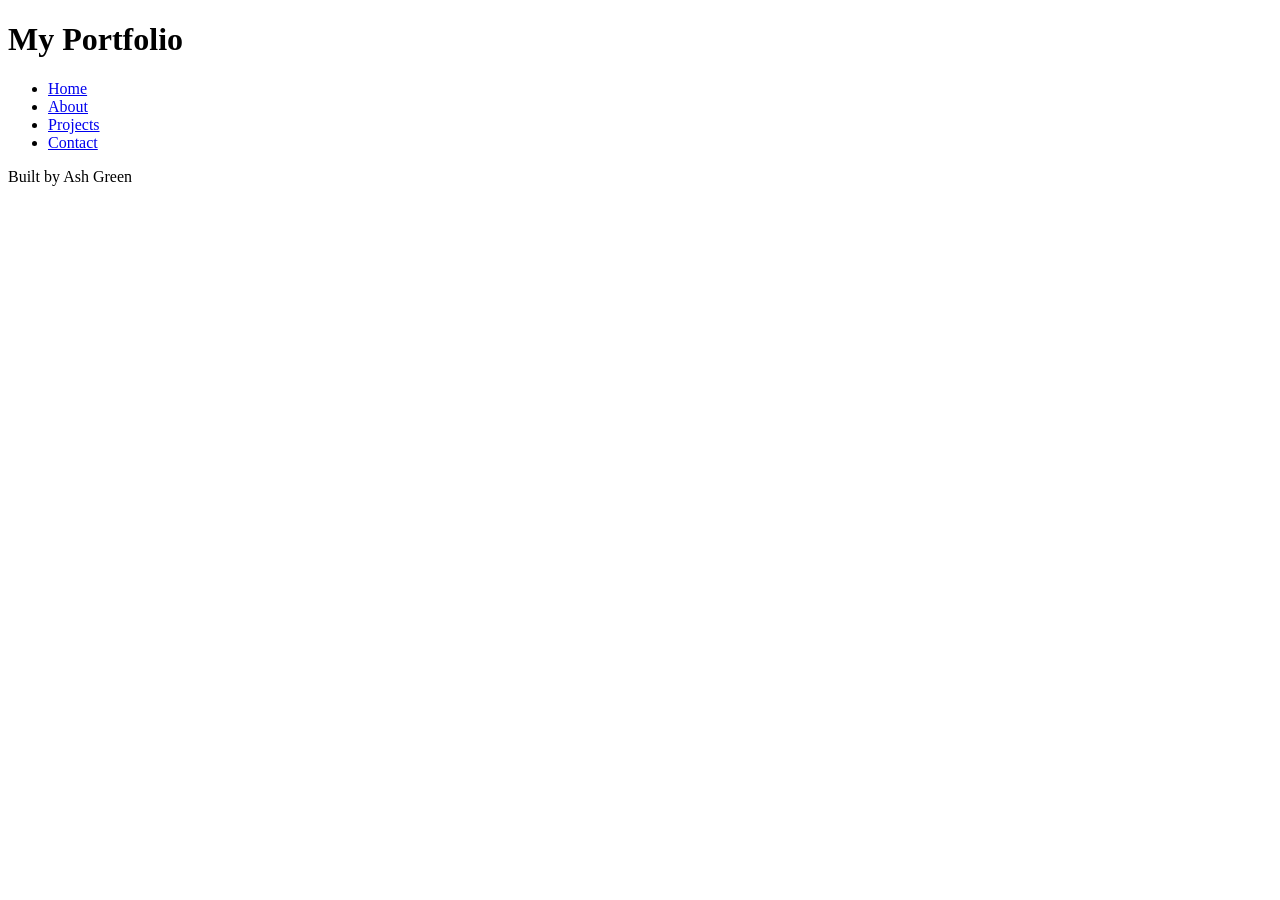
==== index.html @ a1dbc7cb "HTML basics All the content necessary for the code along" ====
<!DOCTYPE html>
<html lang="en">
<head>
    <meta charset="UTF-8">
    <meta name="viewport" content="width=device-width, initial-scale=1.0">
    <title>Ash Green Portfolio</title>
</head>
<body>
    <header>
        <h1>My Portfolio</h1>
    </header>
    <nav>
        <ul>
            <li><a href="index.html">Home</a></li>
            <li><a href="about.html">About</a></li>
            <li><a href="projects.html">Projects</a></li>
            <li><a href="contact.html">Contact</a></li>
        </ul>
    </nav>
    <main></main>
    <footer>
        <p>Built by Ash Green</p>
    </footer>
</body>
</html>
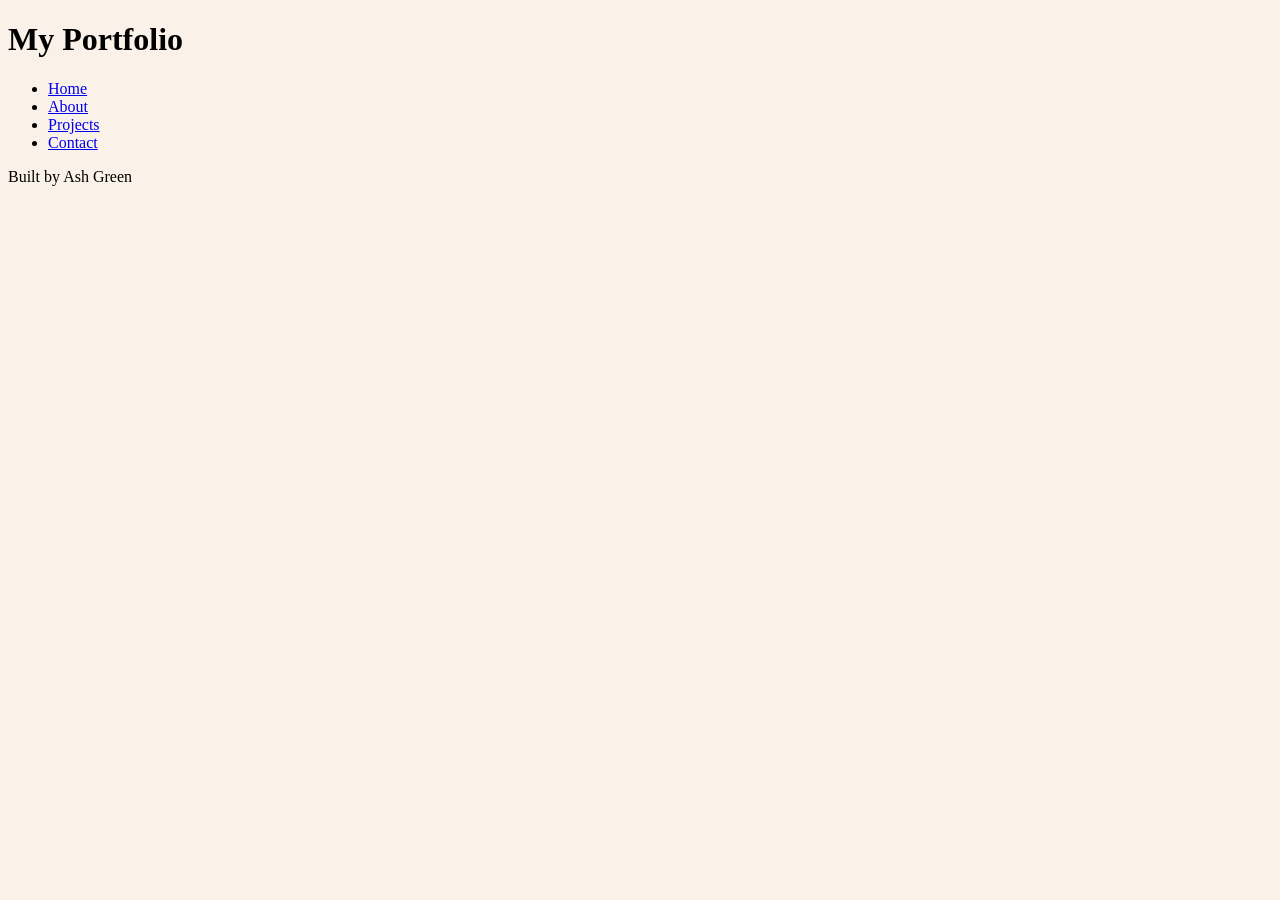
==== commit 68bd8c9f: "Added base for CSS, updated readme" ====
--- a/index.html
+++ b/index.html
@@ -3,6 +3,7 @@
 <head>
     <meta charset="UTF-8">
     <meta name="viewport" content="width=device-width, initial-scale=1.0">
+    <link rel="stylesheet" href="styles.css">
     <title>Ash Green Portfolio</title>
 </head>
 <body>
--- a/styles.css
+++ b/styles.css
@@ -0,0 +1,13 @@
+/* CSS by Ash Green */
+/* Color Palette
+warm grey= #C2B7AB
+pastel green= #C2CFC7
+baby pink= #F7BECC
+cream= #FAF1E8
+charcoal= #393D3B
+*/
+/* GLOBAL (base) MOBILE FIRST */
+
+body {
+    background-color:#FAF1E8;
+}
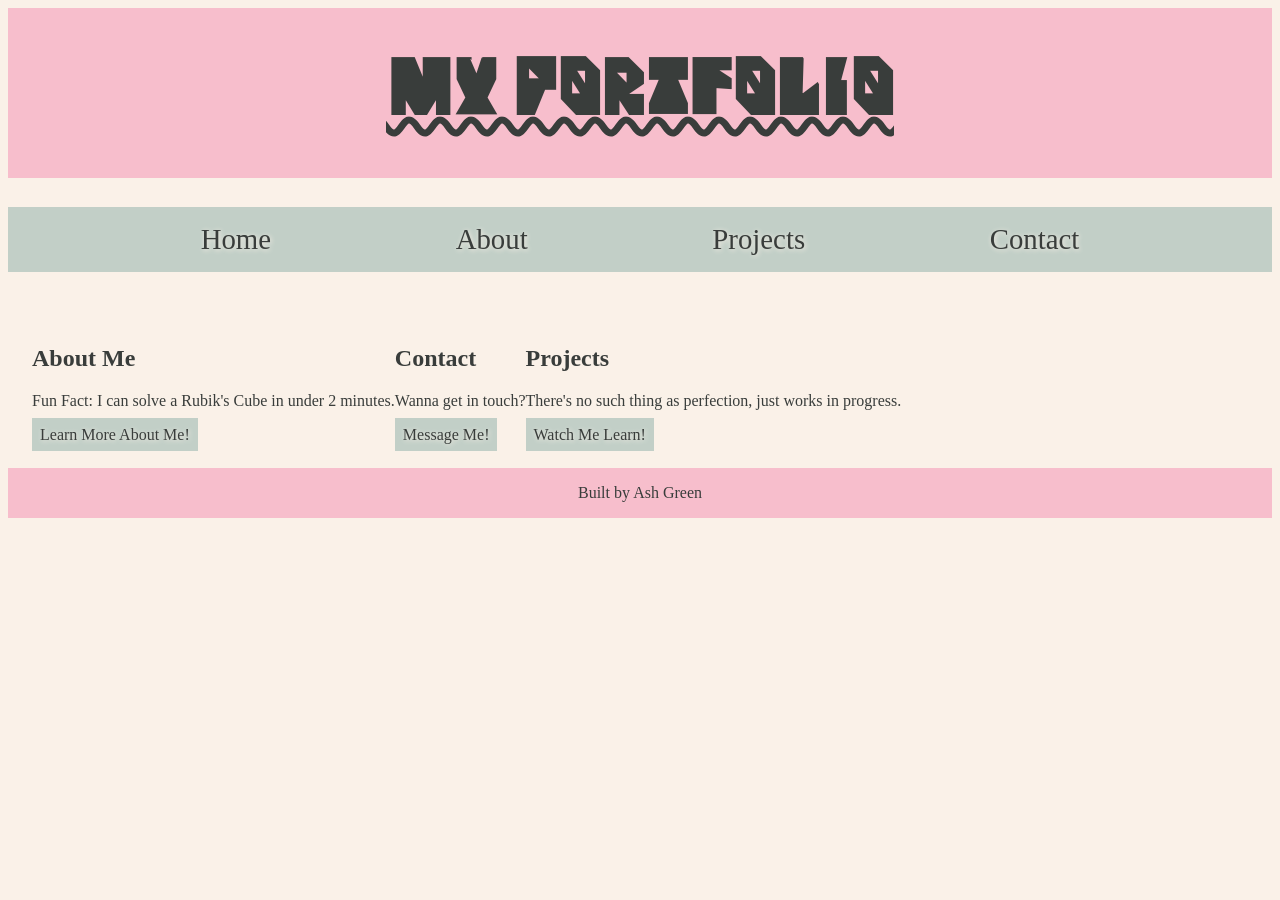
==== commit 0a6148c2: "CSS styling" ====
--- a/index.html
+++ b/index.html
@@ -18,7 +18,23 @@
             <li><a href="contact.html">Contact</a></li>
         </ul>
     </nav>
-    <main></main>
+    <main class="card-row">
+        <section id="About">
+            <h2>About Me</h2>
+            <p>Fun Fact: I can solve a Rubik's Cube in under 2 minutes.</p>
+            <a href="about.html">Learn More About Me!</a>
+        </section>
+         <section id="Contact">
+            <h2>Contact</h2>
+            <p>Wanna get in touch?</p>
+            <a href="contact.html">Message Me!</a>
+        </section>
+         <section id="Projects">
+            <h2>Projects</h2>
+            <p>There's no such thing as perfection, just works in progress.</p>
+            <a href="projects.html">Watch Me Learn!</a>
+        </section>
+    </main>
     <footer>
         <p>Built by Ash Green</p>
     </footer>
--- a/styles.css
+++ b/styles.css
@@ -8,6 +8,58 @@
 */
 /* GLOBAL (base) MOBILE FIRST */
 
+@font-face {
+    font-family:"Papercut";
+    src: url(font/Papercut.otf);
+}
 body {
+    display:grid;
+    grid-template-columns: 1fr;
     background-color:#FAF1E8;
+    color:#393D3B;
+}
+h1{
+    font-family: Papercut;
+    font-size: calc(2rem + 3vw);
+    text-decoration-line: underline;
+    text-decoration-style: wavy;
+}
+header,footer{
+    background-color:#F7BECC;
+     text-align: center;
+}
+nav ul{
+    display:flex;
+    justify-content: space-evenly;
+    list-style-type: none;
+     background-color:#C2CFC7;
+    padding:1rem;
+    font-size: calc(1rem + 1vw);
+}
+nav a{
+    font-family: Georgia, 'Times New Roman', Times, serif;
+    text-decoration: none; 
+    color: #393D3B;
+    text-shadow: 1px 1px 5px #FAF1E8; 
+}
+nav a:hover{
+    padding: 1rem;
+}
+a{
+     background-color:#C2CFC7;
+    padding:0.5rem;
+    text-decoration: none; 
+    color: #393D3B;
+    text-shadow: 1px 1px 5px #FAF1E8; 
+}
+a:hover{
+     background-color: #FAF1E8;
+    color:#393D3B;
+    text-shadow: 1px 1px 5px #C2CFC7;
+}
+@media screen and (min-width:600px) {
+    .card-row{
+        display:flex;
+        margin: 1.5rem;
+    }
 }
